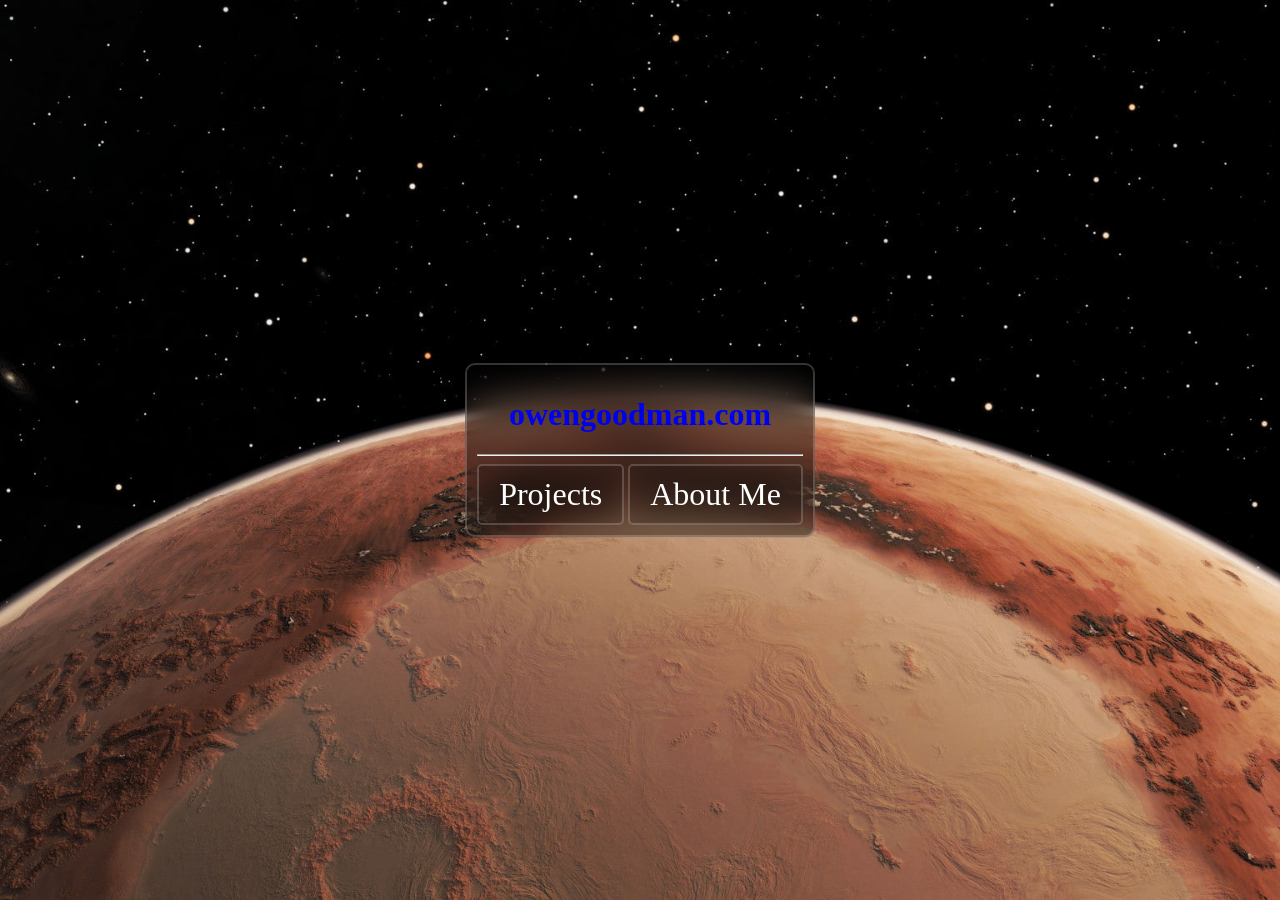
==== html/index.html @ bbffde78 "bio button" ====
<!DOCTYPE html>
<html lang="eng">
<head>
    <title>owengoodman.com</title>

    <style>
        body {
            display: flex;
            justify-content: center;
            align-items: center;
            flex-direction: column;
            height: 100vh;            /* Set the height to full viewport height */
            margin: 0;
            background: url("../res/mars.jpg") no-repeat center center; /* Center the background image */
            background-size: cover;   /* Stretch the background to cover the screen */
        }
    </style>

    <link rel="stylesheet" href="../css/styles.css"> <!-- Link to the CSS file -->
</head>
<body>
<div class="container index">
    <div class="title">
        <a href="https://owengoodman.com">
            <h1>owengoodman.com</h1>
        </a>
    </div>
    <hr>
    <button onclick="openPage('isometric.html')" class="button">Projects</button>
    <button onclick="openPage('bio.html')" class="button">About Me</button>
</div>

<script>
    function openLink(link) {
        window.open(link,'_blank');
    }
    function openPage(page) {
        window.location.href = page;
    }
</script>
</body>
</html>
---- css/styles.css ----
.container.index{
    justify-content: center;   /* Center items vertically */
    align-items: center;       /* Center items horizontally */
    text-align: center;        /* Center inline elements and text */
    background: rgba(0, 0, 0, .4);     /* Background color */
    padding: 10px;             /* Add some padding for spacing */
    margin: 0 auto;            /* Center the container itself if needed */
    width: auto;               /* Automatically adjust the width based on content */
    border: 2px solid rgba(255, 255, 255, .2);
    border-radius: 10px;
    backdrop-filter: blur(20px);
}

.container.project{
    justify-content: center;   /* Center items vertically */
    align-items: center;       /* Center items horizontally */
    text-align: center;        /* Center inline elements and text */
    background: rgba(0, 0, 0, .4);     /* Background color */
    padding: 10px;             /* Add some padding for spacing */
    margin: 0 auto;            /* Center the container itself if needed */
    width: auto;               /* Automatically adjust the width based on content */
    border: 2px solid rgba(255, 255, 255, .2);
    border-radius: 10px;
    backdrop-filter: blur(20px);
}

title h1{
    color: antiquewhite;
}

.title:hover h1{
    color: darkgray;
}

.button {
    background-color: transparent;
    backdrop-filter: blur(20px);
    border-radius: 5px;
    padding: 10px 20px; /* Controls space around the text */
    font-family: "Times New Roman";
    color: white;
    font-size: 32px;    /* Font size of the text */
    border: 2px solid rgba(255, 255, 255, .2);
    cursor: pointer;
    white-space: nowrap; /* Prevents text wrapping */
    text-align: center;  /* Centers text within the button */
}

.button:hover {
    color: darkgray;                /* Changes text color on hover */
}

video {
    max-width: 100%; /* Ensure the video scales with the container */
    height: auto;    /* Maintain the video aspect ratio */
}

a {
    text-decoration: none;
}

a:visited {
    color: antiquewhite; /* Color for visited links */
}

a:hover {
    color: darkgray; /* Color when hovered */
}

.video-description {
    max-width: 1280px; /* Set the max width to match the video's width */
    font-family: "Times New Roman", fantasy;
    font-size: 24px;
    color: wheat;      /* Text color */
    margin: 0 auto;    /* Center the paragraph */
    text-align: left;  /* Align text to the left */
}
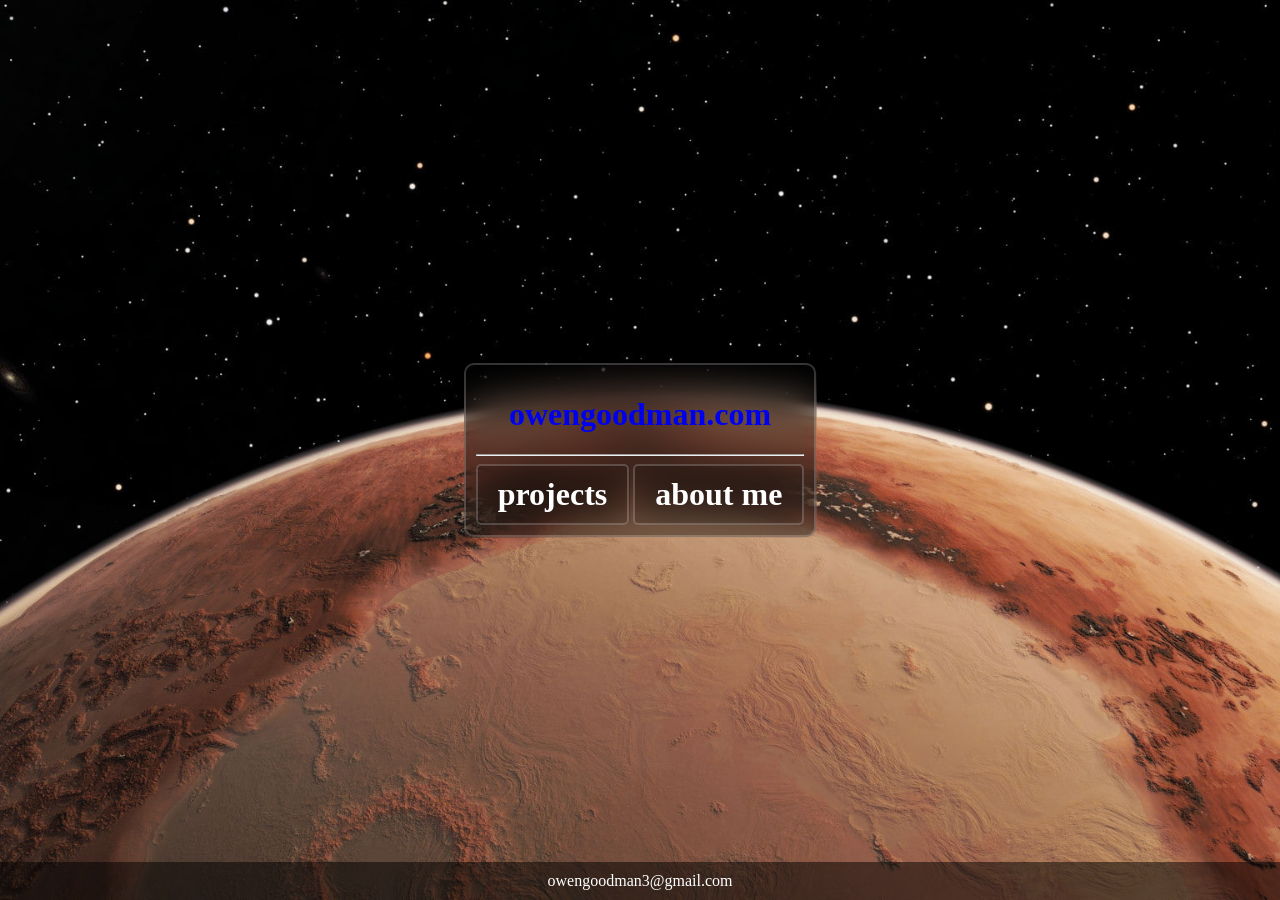
==== commit eb34ef9e: "owengoodman.com" ====
--- a/html/index.html
+++ b/html/index.html
@@ -26,8 +26,12 @@
         </a>
     </div>
     <hr>
-    <button onclick="openPage('isometric.html')" class="button">Projects</button>
-    <button onclick="openPage('bio.html')" class="button">About Me</button>
+    <button onclick="openPage('isometric.html')" class="button">projects</button>
+    <button onclick="openPage('bio.html')" class="button">about me</button>
+</div>
+
+<div class="fixed-footer">
+    owengoodman3@gmail.com
 </div>
 
 <script>
--- a/css/styles.css
+++ b/css/styles.css
@@ -39,6 +39,7 @@
     padding: 10px 20px; /* Controls space around the text */
     font-family: "Times New Roman";
     color: white;
+    font-weight: bold;
     font-size: 32px;    /* Font size of the text */
     border: 2px solid rgba(255, 255, 255, .2);
     cursor: pointer;
@@ -74,4 +75,17 @@
     color: wheat;      /* Text color */
     margin: 0 auto;    /* Center the paragraph */
     text-align: left;  /* Align text to the left */
+}
+
+.fixed-footer {
+    position: fixed;
+    bottom: 0;
+    left: 0;
+    width: 100%;
+    font-family: "Times New Roman", fantasy;
+    font-size: 16px;
+    background-color: rgba(0, 0, 0, 0.5); /* Semi-transparent background */
+    color: white;
+    text-align: center;
+    padding: 10px 0;
 }
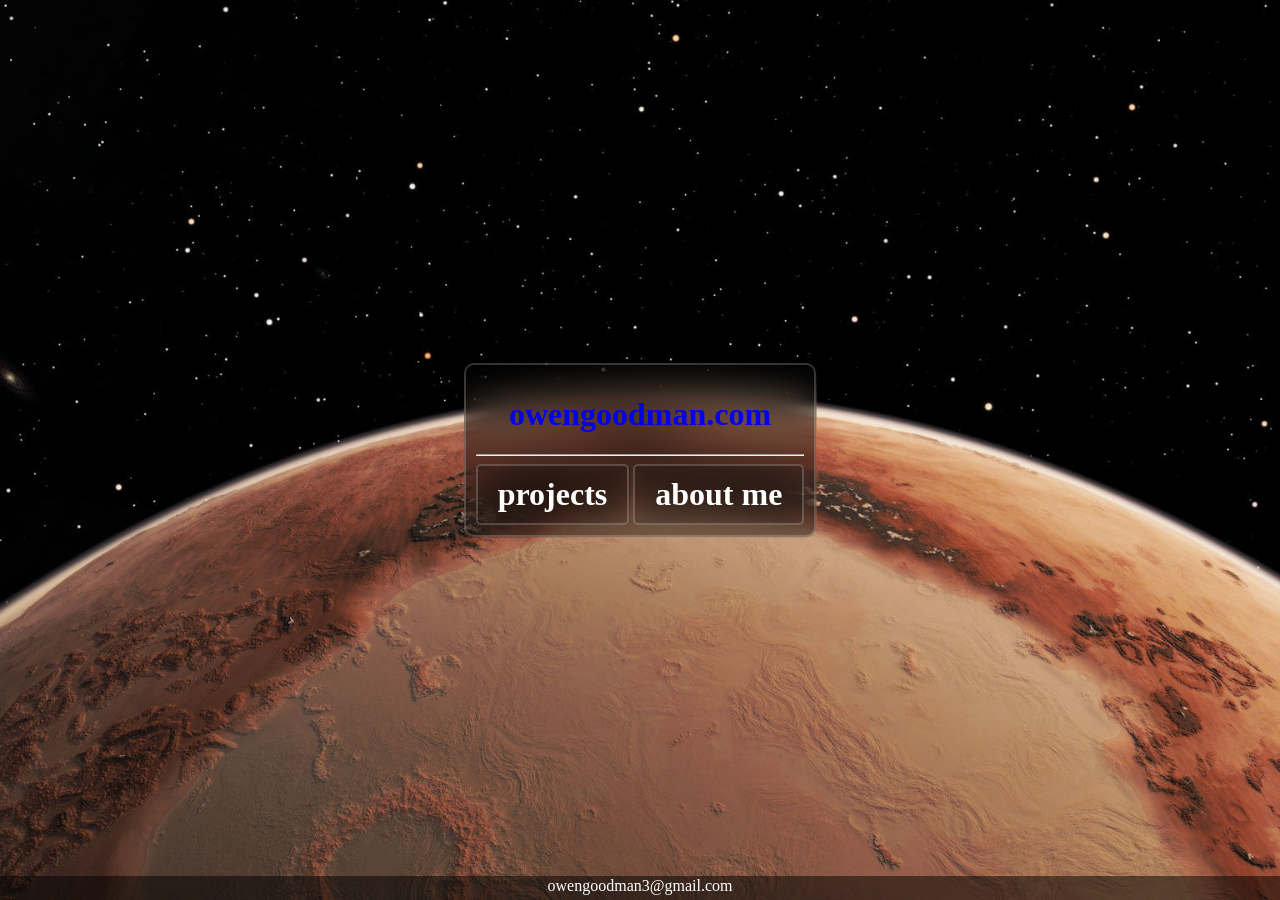
==== commit 96a3f897: "footer" ====
--- a/html/index.html
+++ b/html/index.html
@@ -31,8 +31,12 @@
 </div>
 
 <div class="fixed-footer">
-    owengoodman3@gmail.com
+    <div class="fixed-text">
+        owengoodman3@gmail.com
+    </div>
 </div>
+
+
 
 <script>
     function openLink(link) {
--- a/css/styles.css
+++ b/css/styles.css
@@ -82,10 +82,21 @@
     bottom: 0;
     left: 0;
     width: 100%;
+    height: 24px;
+    background-color: rgba(0, 0, 0, 0.5); /* Semi-transparent background */
+}
+
+.fixed-text {
+    position: fixed;
+    bottom: 5px;
+    left: 50%;
+    transform: translateX(-50%);
+    text-align: center;
     font-family: "Times New Roman", fantasy;
     font-size: 16px;
-    background-color: rgba(0, 0, 0, 0.5); /* Semi-transparent background */
     color: white;
-    text-align: center;
-    padding: 10px 0;
+}
+
+.fixed-text:hover {
+    color: darkgray;
 }
